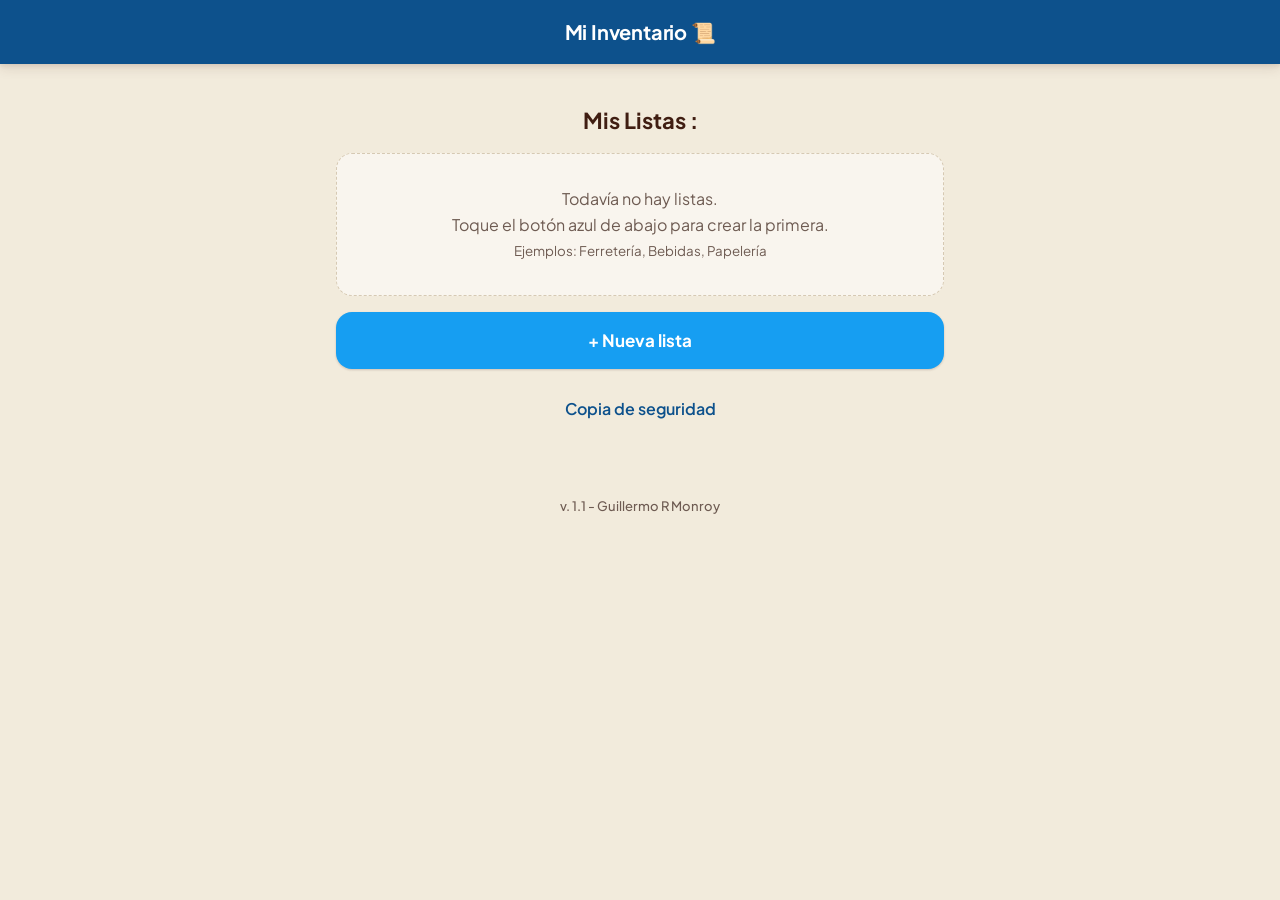
==== index.html @ 7ce0f8b5 "Add files via upload" ====
<!doctype html>
<html lang="es">
<head>
<meta charset="utf-8">
<meta name="viewport" content="width=device-width, initial-scale=1">
<meta name="theme-color" content="#0D518C">
<link rel="preconnect" href="https://fonts.googleapis.com">
<link rel="preconnect" href="https://fonts.gstatic.com" crossorigin>
<link href="https://fonts.googleapis.com/css2?family=Plus+Jakarta+Sans:wght@400;500;600;700&family=Roboto:wght@400;500;700&display=swap" rel="stylesheet">

<link rel="icon" href="favicon.png">
<link rel="stylesheet" href="style.css">
<title>Mi Inventario</title>

</head>
<body>
<header>
  <button id="back" class="hbtn" data-a="back" hidden aria-label="Volver">←</button>
  <h1 id="title">Mi Inventario 📋</h1>
</header>
<main id="app"></main>
<div id="modal" hidden></div>
<div id="listen" hidden>
  <div class="bigmic">🎤</div>
  <p>Escuchando…<br>Hable ahora</p>
  <button class="big gray" style="max-width:360px" id="listen-cancel">Cancelar</button>
</div>
<div id="toast" hidden></div>
<footer>v. 1.1 - Guillermo R Monroy</footer>

<script  src="script.js"></script>
</body>
</html>
---- style.css ----
:root {
  /* Material Design 3 Palette (extracted from image) */
  --md-primary: #0D518C;          /* Deep Blue */
  --md-primary-container: #E1EFFB;
  --md-on-primary: #FFFFFF;

  --md-secondary: #169EF2;        /* Vibrant Cyan Blue */
  --md-secondary-container: #D9F0FE;
  --md-on-secondary: #FFFFFF;

  --md-tertiary: #FEB85E;         /* Warm Amber */
  --md-tertiary-container: #FFF2DF;
  --md-on-tertiary: #401E12;

  --md-bg: #F2EBDC;               /* Off-white / Warm Light Cream */
  --md-on-bg: #401E12;            /* Deep Dark Brown / Ink */

  --md-surface: #FFFFFF;
  --md-surface-variant: #E8DFCE;
  --md-on-surface: #401E12;
  --md-on-surface-variant: #6E5B52;

  --md-outline: #D6C9B3;
  --md-error: #BA1A1A;
  --md-on-error: #FFFFFF;

  /* Legacy variable mapping for compatibility */
  --bg: var(--md-bg);
  --ink: var(--md-on-bg);
  --green: var(--md-primary);
  --green-d: #083863;
  --red: var(--md-error);
  --blue: var(--md-secondary);
  --amber: var(--md-tertiary);
  --gray: var(--md-on-surface-variant);
  --line: var(--md-outline);
  --card: var(--md-surface);

  --radius-s: 8px;
  --radius-m: 16px;
  --radius-l: 24px;
  --radius-xl: 28px;
  --radius-full: 9999px;

  --shadow-1: 0 1px 3px rgba(64, 30, 18, 0.08), 0 1px 2px rgba(64, 30, 18, 0.12);
  --shadow-2: 0 4px 12px rgba(64, 30, 18, 0.12), 0 2px 4px rgba(64, 30, 18, 0.08);
  --shadow-3: 0 8px 24px rgba(13, 81, 140, 0.2);
}

* {
  box-sizing: border-box;
}

html {
  -webkit-text-size-adjust: 100%;
}

body {
  margin: 0;
  font-family: 'Plus Jakarta Sans', 'Roboto', system-ui, -apple-system, sans-serif;
  font-size: 16px;
  line-height: 1.5;
  background-color: var(--md-bg);
  color: var(--md-on-bg);
  -webkit-font-smoothing: antialiased;
}

/* ---------- Top App Bar ---------- */
header {
  position: sticky;
  top: 0;
  z-index: 10;
  background-color: var(--md-primary);
  color: var(--md-on-primary);
  padding: 8px 16px;
  display: flex;
  align-items: center;
  gap: 12px;
  min-height: 64px;
  box-shadow: var(--shadow-2);
}

header h1 {
  font-size: 20px;
  font-weight: 700;
  margin: 0;
  flex: 1;
  overflow: hidden;
  text-overflow: ellipsis;
  white-space: nowrap;
  text-align: center;
  letter-spacing: -0.2px;
}

.hbtn {
  background: rgba(255, 255, 255, 0.18);
  color: #ffffff;
  font-weight: 700;
  border-radius: var(--radius-full);
  padding: 0;
  width: 44px;
  height: 44px;
  min-height: 44px;
  font-size: 22px;
  
  align-items: center;
  justify-content: center;
  border: none;
  transition: background-color 0.2s ease, transform 0.1s ease;
}

.hbtn:active {
  background: rgba(255, 255, 255, 0.32);
  transform: scale(0.95);
}

/* ---------- Layout Main Container ---------- */
main {
  padding: 20px 16px 32px;
  max-width: 640px;
  margin: 0 auto;
}

h2 {
  font-size: 22px;
  font-weight: 700;
  color: var(--md-on-bg);
  margin: 20px 0 14px;
  text-align: center;
}

/* ---------- Material Buttons ---------- */
button {
  font: inherit;
  font-weight: 600;
  border: 0;
  border-radius: var(--radius-xl);
  padding: 12px 24px;
  min-height: 48px;
  cursor: pointer;
  color: #ffffff;
  
  align-items: center;
  justify-content: center;
  gap: 8px;
  -webkit-tap-highlight-color: transparent;
  transition: background-color 0.2s ease, box-shadow 0.2s ease, transform 0.1s ease;
  box-shadow: var(--shadow-1);
}

button:active {
  transform: scale(0.98);
  filter: brightness(0.92);
}

.big {
  display: flex;
  width: 100%;
  max-width: 100%;
  margin: 14px 0;
  font-size: 17px;
  font-weight: 700;
  padding: 16px 24px;
  border-radius: var(--radius-m);
}

.green, .primary {
  background-color: var(--md-primary);
  color: var(--md-on-primary);
}

.blue, .secondary {
  background-color: var(--md-secondary);
  color: var(--md-on-secondary);
}

.amber, .tertiary {
  background-color: var(--md-tertiary);
  color: var(--md-on-tertiary);
}

.red {
  background-color: var(--md-error);
  color: var(--md-on-error);
}

.gray {
  background-color: var(--md-surface-variant);
  color: var(--md-on-surface);
  box-shadow: none;
}

.mic {
  font-size: 17px;
  padding: 14px 20px;
  border-radius: var(--radius-l);
  box-shadow: var(--shadow-2);
}

.link {
  display: flex;
  width: 100%;
  background: none;
  color: var(--md-primary);
  font-weight: 600;
  font-size: 16px;
  text-decoration: none;
  margin-top: 16px;
  min-height: 48px;
  box-shadow: none;
  border-radius: var(--radius-m);
}

.link:hover, .link:active {
  background: rgba(13, 81, 140, 0.08);
}

/* ---------- Text Inputs & Search ---------- */
input {
  font: inherit;
  font-size: 16px;
  width: 100%;
  padding: 12px 18px;
  border: 2px solid var(--md-outline);
  border-radius: var(--radius-xl);
  background-color: var(--md-surface);
  color: var(--md-on-surface);
  min-height: 52px;
  transition: border-color 0.2s ease, box-shadow 0.2s ease;
}

input:focus {
  outline: none;
  border-color: var(--md-primary);
  box-shadow: 0 0 0 3px rgba(13, 81, 140, 0.15);
}

label {
  display: block;
  font-weight: 700;
  font-size: 15px;
  color: var(--md-on-surface);
  margin: 16px 0 8px;
}

.inrow {
  display: flex;
  gap: 10px;
  margin: 12px 0;
  align-items: center;
}

.inrow button {
  flex: none;
  background-color: var(--md-secondary);
  font-weight: 700;
  border-radius: var(--radius-xl);
  padding: 0 20px;
  min-height: 52px;
}

/* ---------- Cards (List & Product Items) ---------- */
.card {
  display: flex;
  width: 100%;
  justify-content: space-between;
  align-items: center;
  gap: 12px;
  text-align: left;
  background-color: var(--md-surface);
  color: var(--md-on-surface);
  border: 1px solid var(--md-outline);
  border-radius: var(--radius-m);
  padding: 16px 20px;
  margin: 10px 0;
  min-height: 64px;
  box-shadow: var(--shadow-1);
  transition: transform 0.15s ease, box-shadow 0.15s ease;
}

.card:active {
  transform: translateY(1px);
  box-shadow: var(--shadow-1);
}

.cn {
  font-size: 18px;
  font-weight: 700;
  color: var(--md-on-surface);
}

.cs {
  background-color: var(--md-tertiary-container);
  color: var(--md-on-tertiary);
  font-size: 13px;
  font-weight: 700;
  padding: 6px 12px;
  border-radius: var(--radius-full);
  white-space: nowrap;
}

.empty {
  text-align: center;
  color: var(--md-on-surface-variant);
  padding: 32px 16px;
  font-size: 16px;
  line-height: 1.6;
  background-color: rgba(255, 255, 255, 0.5);
  border-radius: var(--radius-m);
  border: 1px dashed var(--md-outline);
}

.row {
  background-color: var(--md-surface);
  border: 1px solid var(--md-outline);
  border-radius: var(--radius-m);
  padding: 16px;
  margin: 12px 0;
  box-shadow: var(--shadow-1);
}

.rowtop {
  display: flex;
  justify-content: space-between;
  align-items: center;
  gap: 8px;
}

.iname {
  font-size: 19px;
  font-weight: 700;
  color: var(--md-on-surface);
  word-break: break-word;
}

.iname small {
  display: block;
  font-size: 14px;
  font-weight: 500;
  color: var(--md-on-surface-variant);
  margin-top: 2px;
}

.ico {
  background-color: var(--md-surface-variant);
  color: var(--md-on-surface);
  min-height: 40px;
  min-width: 44px;
  padding: 8px 12px;
  border-radius: var(--radius-m);
  font-size: 16px;
  box-shadow: none;
}

/* ---------- Quantity Stepper ---------- */
.qty {
  display: flex;
  align-items: center;
  justify-content: center;
  gap: 16px;
  margin-top: 14px;
}

.qb {
  width: 48px;
  height: 48px;
  min-height: 48px;
  border-radius: var(--radius-full);
  font-size: 24px;
  font-weight: 700;
  padding: 0;
  display: flex;
  align-items: center;
  justify-content: center;
  box-shadow: var(--shadow-1);
}

.minus {
  background-color: var(--md-tertiary);
  color: var(--md-on-tertiary);
}

.plus {
  background-color: var(--md-primary);
  color: var(--md-on-primary);
}

.n {
  min-width: 60px;
  text-align: center;
  font-size: 26px;
  font-weight: 800;
  color: var(--md-on-surface);
}

.n.zero {
  color: var(--md-error);
}

.qty input {
  width: 100px;
  text-align: center;
  font-size: 24px;
  font-weight: 800;
  padding: 6px;
  border-radius: var(--radius-m);
}

/* ---------- Floating Action Button (FAB) ---------- */
.fab {
  display: flex;
  align-items: center;
  justify-content: center;
  width: 100%;
  max-width: 640px;
  margin: 20px auto 0;
  background-color: var(--md-secondary);
  color: var(--md-on-secondary);
  font-size: 17px;
  font-weight: 700;
  min-height: 56px;
  border-radius: var(--radius-xl);
  box-shadow: var(--shadow-3);
  letter-spacing: 0.2px;
}

.fab:active {
  transform: scale(0.98);
}

/* ---------- Modals & Bottom Sheet ---------- */
#modal {
  position: fixed;
  inset: 0;
  background: rgba(64, 30, 18, 0.45);
  backdrop-filter: blur(4px);
  -webkit-backdrop-filter: blur(4px);
  z-index: 20;
  display: flex;
  align-items: flex-end;
  justify-content: center;
}

#modal[hidden],
#listen[hidden],
#toast[hidden] {
  display: none;
}

.sheet {
  background-color: var(--md-bg);
  width: 100%;
  max-width: 640px;
  max-height: 90vh;
  overflow: auto;
  border-radius: 28px 28px 0 0;
  padding: 16px 20px 32px;
  box-shadow: 0 -4px 24px rgba(64, 30, 18, 0.2);
  animation: slideUp 0.25s cubic-bezier(0, 0, 0.2, 1);
}

.sheet::before {
  content: "";
  display: block;
  width: 36px;
  height: 4px;
  background-color: var(--md-outline);
  border-radius: 2px;
  margin: 0 auto 16px;
}

.sheet h2 {
  margin-top: 4px;
  margin-bottom: 16px;
  text-align: center;
  font-size: 20px;
}

@keyframes slideUp {
  from { transform: translateY(100%); }
  to { transform: translateY(0); }
}

/* ---------- Voice Modal ---------- */
#listen {
  position: fixed;
  inset: 0;
  background: linear-gradient(145deg, #0D518C 0%, #169EF2 100%);
  color: #ffffff;
  z-index: 30;
  display: flex;
  flex-direction: column;
  align-items: center;
  justify-content: center;
  gap: 24px;
  text-align: center;
  padding: 32px 24px;
}

#listen .bigmic {
  font-size: 80px;
  animation: pulse 1.2s infinite;
  background: rgba(255, 255, 255, 0.2);
  width: 140px;
  height: 140px;
  border-radius: 50%;
  display: flex;
  align-items: center;
  justify-content: center;
  box-shadow: 0 0 30px rgba(255, 255, 255, 0.3);
}

#listen p {
  font-size: 26px;
  font-weight: 700;
  margin: 0;
  letter-spacing: -0.3px;
}

@keyframes pulse {
  0%, 100% { transform: scale(1); }
  50% { transform: scale(1.12); }
}

/* ---------- Snackbar / Toast ---------- */
#toast {
  position: fixed;
  left: 20px;
  right: 20px;
  bottom: 32px;
  max-width: 600px;
  margin: 0 auto;
  background-color: var(--md-on-bg);
  color: var(--md-bg);
  padding: 14px 20px;
  border-radius: var(--radius-m);
  z-index: 40;
  text-align: center;
  font-size: 15px;
  font-weight: 600;
  box-shadow: var(--shadow-2);
}

/* ---------- Footer ---------- */
footer {
  font-size: 13px;
  font-weight: 500;
  color: var(--md-on-surface-variant);
  text-align: center;
  margin: 32px 0 16px;
}
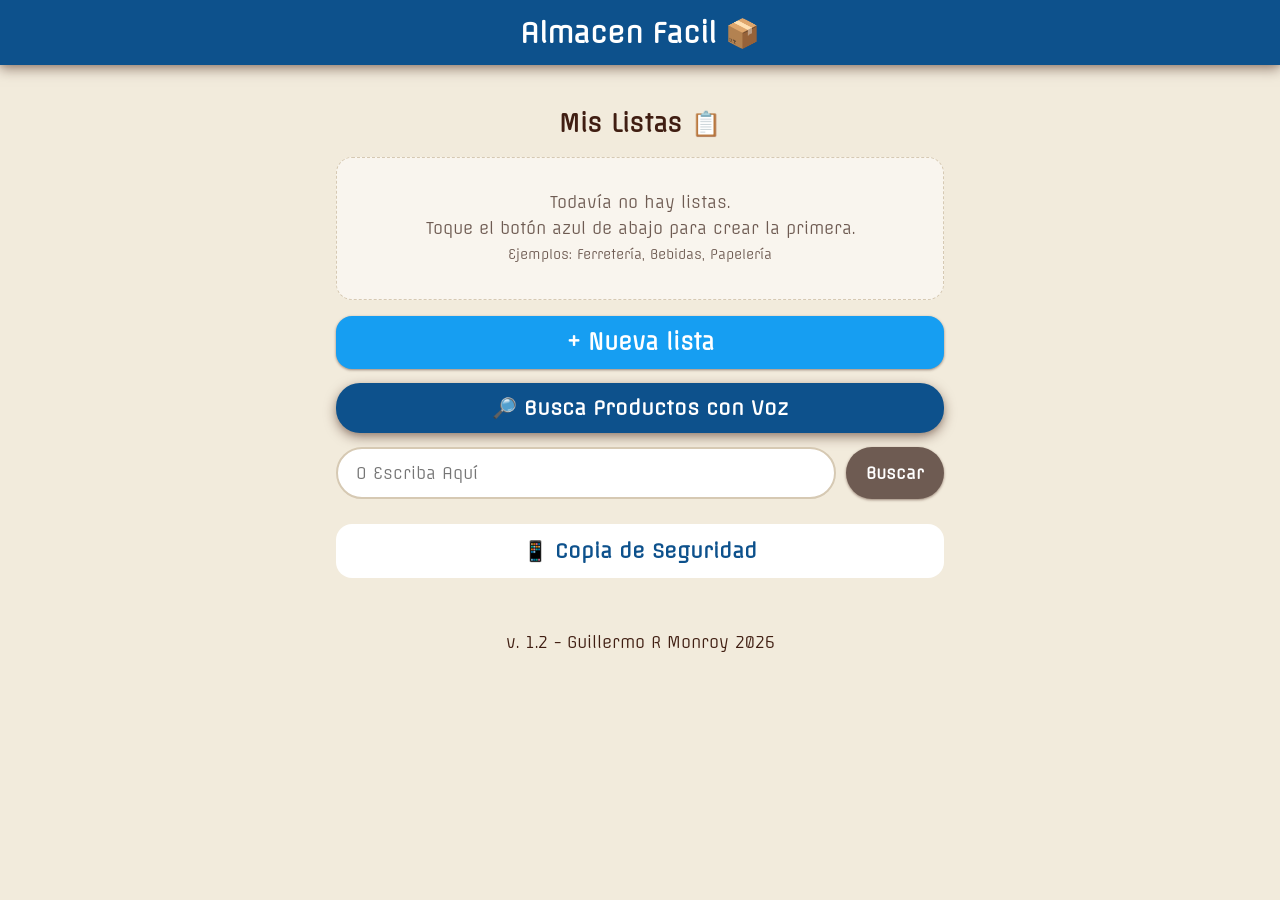
==== commit be490638: "Add files via upload" ====
--- a/index.html
+++ b/index.html
@@ -6,7 +6,7 @@
 <meta name="theme-color" content="#0D518C">
 <link rel="preconnect" href="https://fonts.googleapis.com">
 <link rel="preconnect" href="https://fonts.gstatic.com" crossorigin>
-<link href="https://fonts.googleapis.com/css2?family=Plus+Jakarta+Sans:wght@400;500;600;700&family=Roboto:wght@400;500;700&display=swap" rel="stylesheet">
+<link href="https://fonts.googleapis.com/css2?family=Offside&display=swap" rel="stylesheet">
 
 <link rel="icon" href="favicon.png">
 <link rel="stylesheet" href="style.css">
@@ -15,8 +15,8 @@
 </head>
 <body>
 <header>
-  <button id="back" class="hbtn" data-a="back" hidden aria-label="Volver">←</button>
-  <h1 id="title">Mi Inventario 📋</h1>
+  <button id="back" class="hbtn" data-a="back" hidden aria-label="Volver">◀</button>
+  <h1 id="title" >Mi Inventario 📋</h1>
 </header>
 <main id="app"></main>
 <div id="modal" hidden></div>
@@ -26,7 +26,7 @@
   <button class="big gray" style="max-width:360px" id="listen-cancel">Cancelar</button>
 </div>
 <div id="toast" hidden></div>
-<footer>v. 1.1 - Guillermo R Monroy</footer>
+<footer>v. 1.2 - Guillermo R Monroy 2026</footer>
 
 <script  src="script.js"></script>
 </body>
--- a/style.css
+++ b/style.css
@@ -21,14 +21,14 @@
   --md-on-surface-variant: #6E5B52;
 
   --md-outline: #D6C9B3;
-  --md-error: #BA1A1A;
+  --md-error: #ba4d1a;
   --md-on-error: #FFFFFF;
 
   /* Legacy variable mapping for compatibility */
   --bg: var(--md-bg);
   --ink: var(--md-on-bg);
-  --green: var(--md-primary);
-  --green-d: #083863;
+  --green: #43660b;
+  --green-d: rgb(138, 199, 102);
   --red: var(--md-error);
   --blue: var(--md-secondary);
   --amber: var(--md-tertiary);
@@ -42,9 +42,17 @@
   --radius-xl: 28px;
   --radius-full: 9999px;
 
-  --shadow-1: 0 1px 3px rgba(64, 30, 18, 0.08), 0 1px 2px rgba(64, 30, 18, 0.12);
-  --shadow-2: 0 4px 12px rgba(64, 30, 18, 0.12), 0 2px 4px rgba(64, 30, 18, 0.08);
-  --shadow-3: 0 8px 24px rgba(13, 81, 140, 0.2);
+  --shadow-1: 0 1px 3px rgba(64, 30, 18, 0.4), 0 1px 2px rgba(64, 30, 18, 0.12);
+  --shadow-2: 0 4px 12px rgba(64, 30, 18, 0.5), 0 2px 4px rgba(64, 30, 18, 0.08);
+  --shadow-3: 0 8px 24px rgba(13, 81, 140, 0.7);
+
+  /* Color del encabezado: pantalla principal */
+  --header-bg: var(--md-primary);
+}
+
+/* Pantalla de productos de una lista (script.js agrega la clase "list-view" al body) */
+body.list-view {
+  --header-bg: var(--green);           /* Verde oscuro */
 }
 
 * {
@@ -57,7 +65,9 @@
 
 body {
   margin: 0;
-  font-family: 'Plus Jakarta Sans', 'Roboto', system-ui, -apple-system, sans-serif;
+  font-family: "Offside", sans-serif;
+  font-weight: 400;
+  font-style: normal;
   font-size: 16px;
   line-height: 1.5;
   background-color: var(--md-bg);
@@ -70,18 +80,19 @@
   position: sticky;
   top: 0;
   z-index: 10;
-  background-color: var(--md-primary);
+  background-color: var(--header-bg);
+  transition: background-color 0.25s ease;
   color: var(--md-on-primary);
-  padding: 8px 16px;
-  display: flex;
-  align-items: center;
-  gap: 12px;
-  min-height: 64px;
+  padding: 1px 0px;
+  display: flex;
+  align-items: center;
+  gap: 2px;
+  min-height: 65px;
   box-shadow: var(--shadow-2);
 }
 
 header h1 {
-  font-size: 20px;
+  font-size: 28px;
   font-weight: 700;
   margin: 0;
   flex: 1;
@@ -96,13 +107,12 @@
   background: rgba(255, 255, 255, 0.18);
   color: #ffffff;
   font-weight: 700;
-  border-radius: var(--radius-full);
+  border-radius: 0px !important;
   padding: 0;
-  width: 44px;
-  height: 44px;
-  min-height: 44px;
-  font-size: 22px;
-  
+  width: 55px;
+  height: 60px;
+  font-size: 25px;
+  box-shadow: var(--shadow-1);
   align-items: center;
   justify-content: center;
   border: none;
@@ -122,9 +132,9 @@
 }
 
 h2 {
-  font-size: 22px;
-  font-weight: 700;
-  color: var(--md-on-bg);
+  
+  font-weight: 700;
+  color: var(--md-on-tertiary);
   margin: 20px 0 14px;
   text-align: center;
 }
@@ -158,14 +168,14 @@
   width: 100%;
   max-width: 100%;
   margin: 14px 0;
-  font-size: 17px;
-  font-weight: 700;
-  padding: 16px 24px;
+  font-size: 22px;
+  font-weight: 700;
+  padding: 10px 24px;
   border-radius: var(--radius-m);
 }
 
 .green, .primary {
-  background-color: var(--md-primary);
+  background-color:var(--green);
   color: var(--md-on-primary);
 }
 
@@ -174,6 +184,11 @@
   color: var(--md-on-secondary);
 }
 
+.blue2, .secondary2 {
+  background-color: var(--md-primary);
+  color: var(--md-on-secondary);
+}
+
 .amber, .tertiary {
   background-color: var(--md-tertiary);
   color: var(--md-on-tertiary);
@@ -191,8 +206,8 @@
 }
 
 .mic {
-  font-size: 17px;
-  padding: 14px 20px;
+  font-size: 20px;
+  padding: 10px 20px;
   border-radius: var(--radius-l);
   box-shadow: var(--shadow-2);
 }
@@ -200,12 +215,25 @@
 .link {
   display: flex;
   width: 100%;
-  background: none;
+  background: white;
   color: var(--md-primary);
   font-weight: 600;
-  font-size: 16px;
+  font-size: 20px;
   text-decoration: none;
-  margin-top: 16px;
+  margin-top: 25px;
+  min-height: 48px;
+  box-shadow: none;
+  border-radius: var(--radius-m);
+}
+.link2 {
+  display: flex;
+  width: 100%;
+  background: white;
+  color: var(--md-on-tertiary);
+  font-weight: 600;
+  font-size: 20px;
+  text-decoration: none;
+  margin-bottom: 16px;
   min-height: 48px;
   box-shadow: none;
   border-radius: var(--radius-m);
@@ -252,7 +280,7 @@
 
 .inrow button {
   flex: none;
-  background-color: var(--md-secondary);
+  background-color: var(--md-on-surface-variant);
   font-weight: 700;
   border-radius: var(--radius-xl);
   padding: 0 20px;
@@ -271,7 +299,7 @@
   color: var(--md-on-surface);
   border: 1px solid var(--md-outline);
   border-radius: var(--radius-m);
-  padding: 16px 20px;
+  padding: 10px 15px;
   margin: 10px 0;
   min-height: 64px;
   box-shadow: var(--shadow-1);
@@ -292,9 +320,9 @@
 .cs {
   background-color: var(--md-tertiary-container);
   color: var(--md-on-tertiary);
-  font-size: 13px;
-  font-weight: 700;
-  padding: 6px 12px;
+  font-size: 15px;
+  
+  padding: 3px 12px;
   border-radius: var(--radius-full);
   white-space: nowrap;
 }
@@ -314,8 +342,8 @@
   background-color: var(--md-surface);
   border: 1px solid var(--md-outline);
   border-radius: var(--radius-m);
-  padding: 16px;
-  margin: 12px 0;
+  padding: 10px 15px;
+  margin: 10px 0;
   box-shadow: var(--shadow-1);
 }
 
@@ -381,7 +409,7 @@
 }
 
 .plus {
-  background-color: var(--md-primary);
+  background-color: var(--green);
   color: var(--md-on-primary);
 }
 
@@ -414,13 +442,13 @@
   width: 100%;
   max-width: 640px;
   margin: 20px auto 0;
-  background-color: var(--md-secondary);
-  color: var(--md-on-secondary);
-  font-size: 17px;
-  font-weight: 700;
-  min-height: 56px;
+  background-color: var(--green-d);
+  color: white;
+  font-size: 20px;
+  font-weight: 700;
+  min-height: 50px;
   border-radius: var(--radius-xl);
-  box-shadow: var(--shadow-3);
+  box-shadow: var(--shadow-2);
   letter-spacing: 0.2px;
 }
 
@@ -433,8 +461,8 @@
   position: fixed;
   inset: 0;
   background: rgba(64, 30, 18, 0.45);
-  backdrop-filter: blur(4px);
-  -webkit-backdrop-filter: blur(4px);
+  backdrop-filter: blur(2px);
+  -webkit-backdrop-filter: blur(2px);
   z-index: 20;
   display: flex;
   align-items: flex-end;
@@ -543,9 +571,8 @@
 
 /* ---------- Footer ---------- */
 footer {
-  font-size: 13px;
   font-weight: 500;
-  color: var(--md-on-surface-variant);
-  text-align: center;
-  margin: 32px 0 16px;
-}
+  color: var(--md-on-surface);
+  text-align: center;
+  margin: 20px 0 ;
+}
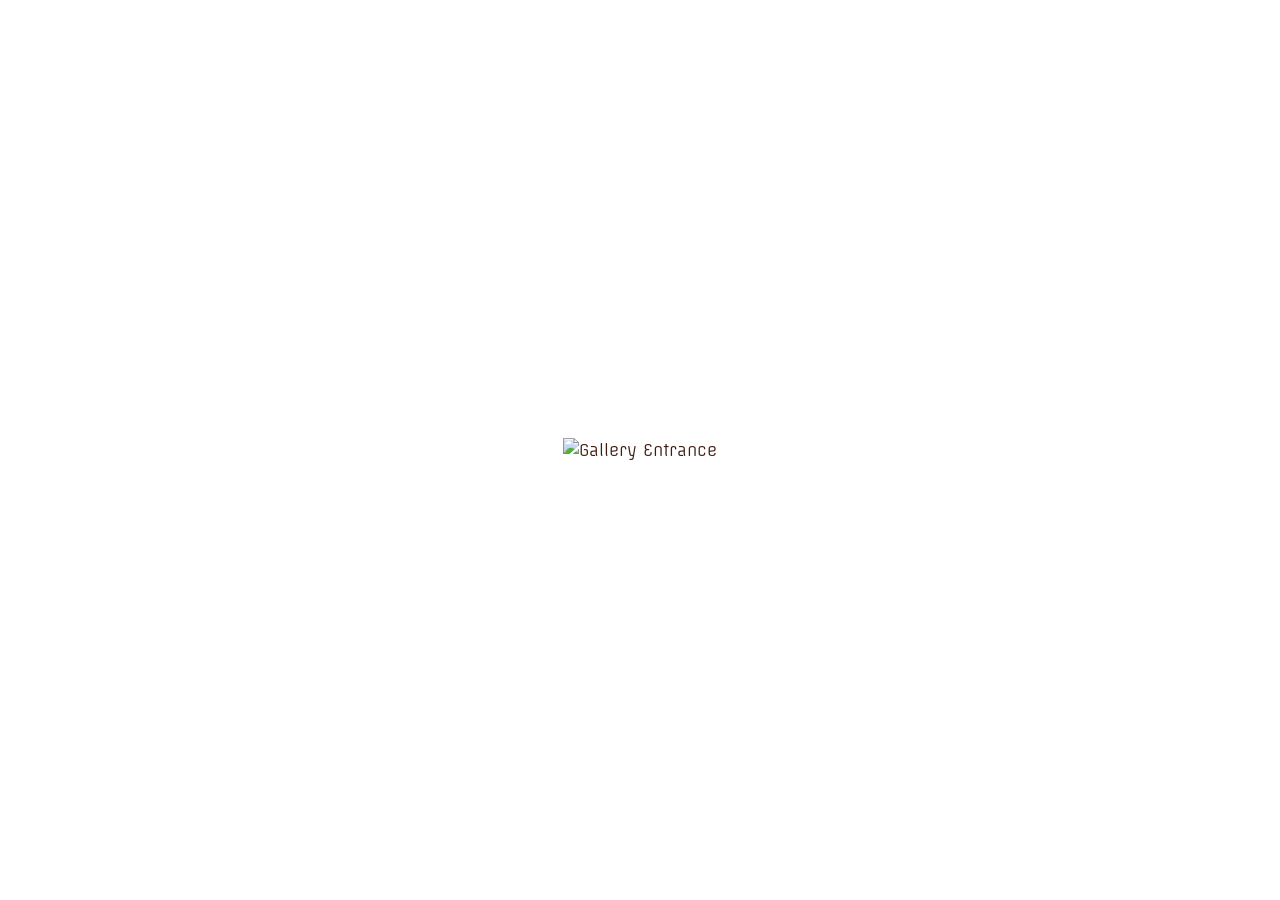
==== commit 87ce9cd8: "Add files via upload" ====
--- a/index.html
+++ b/index.html
@@ -4,9 +4,6 @@
 <meta charset="utf-8">
 <meta name="viewport" content="width=device-width, initial-scale=1">
 <meta name="theme-color" content="#0D518C">
-<link rel="preconnect" href="https://fonts.googleapis.com">
-<link rel="preconnect" href="https://fonts.gstatic.com" crossorigin>
-<link href="https://fonts.googleapis.com/css2?family=Offside&display=swap" rel="stylesheet">
 
 <link rel="icon" href="favicon.png">
 <link rel="stylesheet" href="style.css">
@@ -14,6 +11,16 @@
 
 </head>
 <body>
+
+<div id="welcomeScreen" class="welcome-screen">
+
+  <div class="welcome-content" >
+
+    <img src="splash.jpg" id="enterBtn"  alt="Gallery Entrance">
+
+  </div>
+</div>
+
 <header>
   <button id="back" class="hbtn" data-a="back" hidden aria-label="Volver">◀</button>
   <h1 id="title" >Mi Inventario 📋</h1>
--- a/style.css
+++ b/style.css
@@ -1,3 +1,8 @@
+@font-face {
+font-family: "Offside Regular";
+src: url("Offside-Regular.ttf") format("truetype");
+}
+
 :root {
   /* Material Design 3 Palette (extracted from image) */
   --md-primary: #0D518C;          /* Deep Blue */
@@ -65,7 +70,7 @@
 
 body {
   margin: 0;
-  font-family: "Offside", sans-serif;
+  font-family: "Offside Regular", sans-serif;
   font-weight: 400;
   font-style: normal;
   font-size: 16px;
@@ -385,8 +390,8 @@
   display: flex;
   align-items: center;
   justify-content: center;
-  gap: 16px;
-  margin-top: 14px;
+  gap: 10px;
+  margin-top: 5px;
 }
 
 .qb {
@@ -576,3 +581,31 @@
   text-align: center;
   margin: 20px 0 ;
 }
+
+.welcome-screen {
+    width: 100%;
+    height: 100%;
+  position: fixed;
+  align-items: center;
+  z-index: 9999;
+    background-color: white;
+    display: flex;
+    justify-content: center;
+}
+
+.welcome-content{
+    object-fit: cover;
+
+}
+
+.welcome-content img {
+  width: 100%;
+    height: 100%;
+  align-items: center;
+    max-width: 1024px;
+}
+
+.welcome-screen.fade-out {
+  opacity: 0;
+  transition: opacity 0.9s ease;
+}
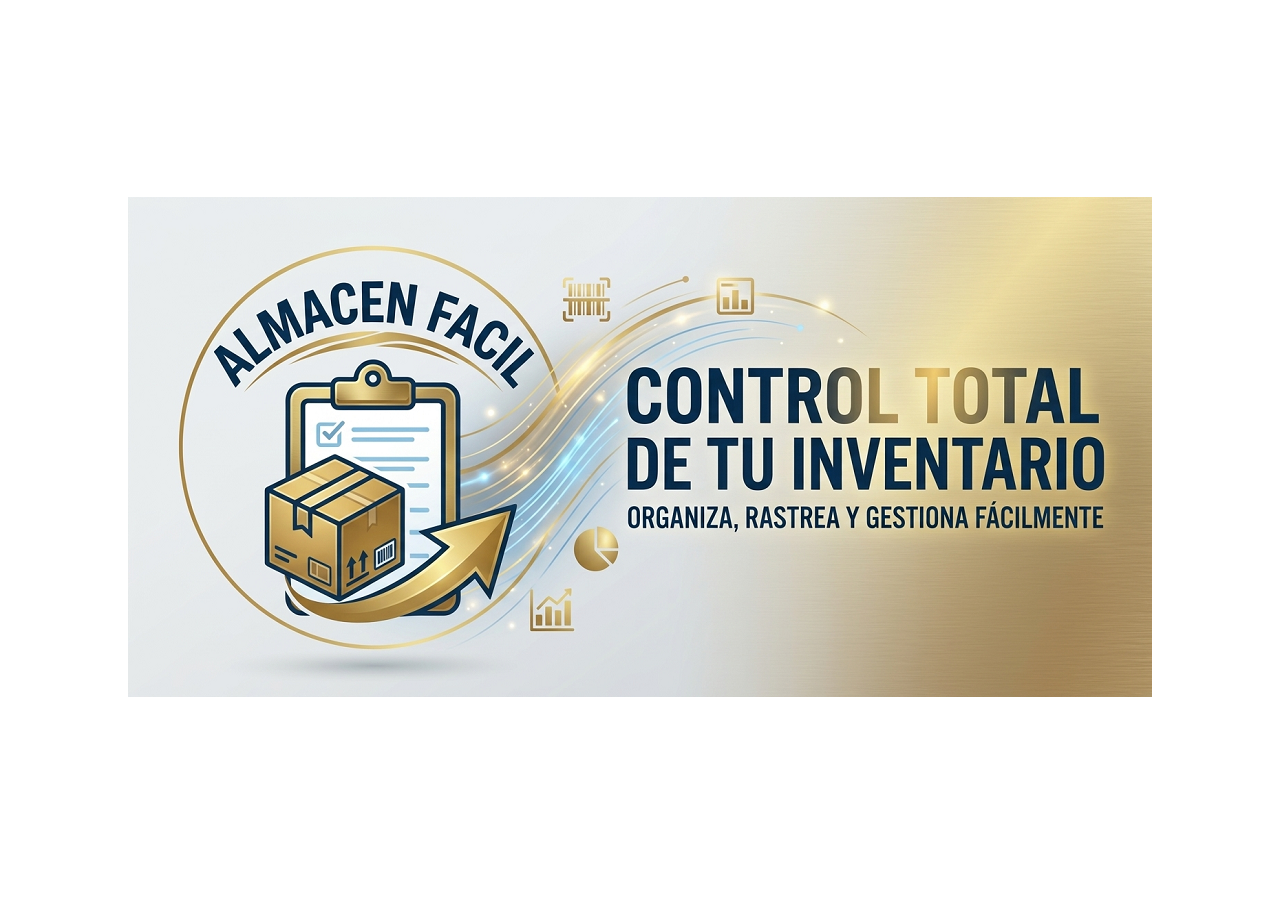
==== commit 5cea41bf: "Add files via upload" ====
--- a/index.html
+++ b/index.html
@@ -4,10 +4,16 @@
 <meta charset="utf-8">
 <meta name="viewport" content="width=device-width, initial-scale=1">
 <meta name="theme-color" content="#0D518C">
+<meta name="description" content="Organiza y gestiona fácilmente tus listas de inventario.">
+<meta name="apple-mobile-web-app-capable" content="yes">
+<meta name="apple-mobile-web-app-status-bar-style" content="default">
 
-<link rel="icon" href="favicon.png">
+<link rel="manifest" href="manifest.json">
+<link rel="icon" href="logo.png" type="image/png">
+<link rel="apple-touch-icon" href="logo.png">
 <link rel="stylesheet" href="style.css">
-<title>Mi Inventario</title>
+<link rel="stylesheet" href="gemini.css">
+<title>Almacén Fácil</title>
 
 </head>
 <body>
@@ -16,25 +22,45 @@
 
   <div class="welcome-content" >
 
-    <img src="splash.jpg" id="enterBtn"  alt="Gallery Entrance">
+    <img src="splash.png" id="enterBtn"  alt="Gallery Entrance">
 
   </div>
 </div>
 
 <header>
-  <button id="back" class="hbtn" data-a="back" hidden aria-label="Volver">◀</button>
-  <h1 id="title" >Mi Inventario 📋</h1>
+  <button id="back" class="hbtn" data-a="back" hidden aria-label="Volver" data-i18n-aria-label="back">◀</button>
+  <h1 id="title" data-i18n="appTitle">Almacén Fácil 📦</h1>
+  <span id="headerSpacer" class="header-spacer" hidden aria-hidden="true"></span>
 </header>
+
 <main id="app"></main>
+
 <div id="modal" hidden></div>
+
 <div id="listen" hidden>
-  <div class="bigmic">🎤</div>
-  <p>Escuchando…<br>Hable ahora</p>
-  <button class="big gray" style="max-width:360px" id="listen-cancel">Cancelar</button>
+  <div class="mic-stage">
+    <span class="mic-ring" aria-hidden="true"></span>
+    <span class="mic-ring" aria-hidden="true"></span>
+    <div class="bigmic">🎤</div>
+  </div>
+  <p data-i18n-html="listening">Escuchando…<br>Hable ahora</p>
+  <button class="big gray" style="max-width:360px" id="listen-cancel" data-i18n="cancel">Cancelar</button>
 </div>
+
 <div id="toast" hidden></div>
-<footer>v. 1.2 - Guillermo R Monroy 2026</footer>
 
-<script  src="script.js"></script>
+<footer>v. 1.3 - Guillermo R Monroy 2026</footer>
+
+<script src="i18n.js"></script>
+<script src="script.js"></script>
+<script  src="stock.js"></script>
+<script>
+  if ('serviceWorker' in navigator) {
+    window.addEventListener('load', () => {
+      navigator.serviceWorker.register('./sw.js')
+        .catch(error => console.error('Service worker registration failed:', error));
+    });
+  }
+</script>
 </body>
-</html>
+</html>
--- a/style.css
+++ b/style.css
@@ -76,6 +76,7 @@
   font-size: 16px;
   line-height: 1.5;
   background-color: var(--md-bg);
+  background-image: url('cubes.png');
   color: var(--md-on-bg);
   -webkit-font-smoothing: antialiased;
 }
@@ -92,12 +93,12 @@
   display: flex;
   align-items: center;
   gap: 2px;
-  min-height: 65px;
+  min-height: 50px;
   box-shadow: var(--shadow-2);
 }
 
 header h1 {
-  font-size: 28px;
+  font-size: 25px;
   font-weight: 700;
   margin: 0;
   flex: 1;
@@ -137,7 +138,7 @@
 }
 
 h2 {
-  
+  font-size: 20px;
   font-weight: 700;
   color: var(--md-on-tertiary);
   margin: 20px 0 14px;
@@ -150,7 +151,7 @@
   font-weight: 600;
   border: 0;
   border-radius: var(--radius-xl);
-  padding: 12px 24px;
+  padding: 10px 24px;
   min-height: 48px;
   cursor: pointer;
   color: #ffffff;
@@ -173,7 +174,7 @@
   width: 100%;
   max-width: 100%;
   margin: 14px 0;
-  font-size: 22px;
+  font-size: 18px;
   font-weight: 700;
   padding: 10px 24px;
   border-radius: var(--radius-m);
@@ -192,6 +193,7 @@
 .blue2, .secondary2 {
   background-color: var(--md-primary);
   color: var(--md-on-secondary);
+  margin-top: 40px;
 }
 
 .amber, .tertiary {
@@ -211,7 +213,7 @@
 }
 
 .mic {
-  font-size: 20px;
+  font-size: 18px;
   padding: 10px 20px;
   border-radius: var(--radius-l);
   box-shadow: var(--shadow-2);
@@ -219,13 +221,13 @@
 
 .link {
   display: flex;
-  width: 100%;
+  width: 98%;
   background: white;
   color: var(--md-primary);
   font-weight: 600;
-  font-size: 20px;
+  font-size: 18px;
   text-decoration: none;
-  margin-top: 25px;
+  margin-top: 50px;
   min-height: 48px;
   box-shadow: none;
   border-radius: var(--radius-m);
@@ -251,14 +253,14 @@
 /* ---------- Text Inputs & Search ---------- */
 input {
   font: inherit;
-  font-size: 16px;
+  font-size: 14px;
   width: 100%;
   padding: 12px 18px;
   border: 2px solid var(--md-outline);
   border-radius: var(--radius-xl);
   background-color: var(--md-surface);
   color: var(--md-on-surface);
-  min-height: 52px;
+  min-height: 50px;
   transition: border-color 0.2s ease, box-shadow 0.2s ease;
 }
 
@@ -289,7 +291,7 @@
   font-weight: 700;
   border-radius: var(--radius-xl);
   padding: 0 20px;
-  min-height: 52px;
+  min-height: 50px;
 }
 
 /* ---------- Cards (List & Product Items) ---------- */
@@ -306,7 +308,7 @@
   border-radius: var(--radius-m);
   padding: 10px 15px;
   margin: 10px 0;
-  min-height: 64px;
+  min-height: 50px;
   box-shadow: var(--shadow-1);
   transition: transform 0.15s ease, box-shadow 0.15s ease;
 }
@@ -377,9 +379,9 @@
 .ico {
   background-color: var(--md-surface-variant);
   color: var(--md-on-surface);
-  min-height: 40px;
-  min-width: 44px;
-  padding: 8px 12px;
+  min-height: 35px;
+  min-width: 50px;
+  padding: 5px 12px;
   border-radius: var(--radius-m);
   font-size: 16px;
   box-shadow: none;
@@ -390,14 +392,14 @@
   display: flex;
   align-items: center;
   justify-content: center;
-  gap: 10px;
-  margin-top: 5px;
+  gap: 16px;
+  margin-top: 10px;
 }
 
 .qb {
-  width: 48px;
-  height: 48px;
-  min-height: 48px;
+  width: 60px;
+  height: 40px;
+  min-height: 40px;
   border-radius: var(--radius-full);
   font-size: 24px;
   font-weight: 700;
--- a/gemini.css
+++ b/gemini.css
@@ -0,0 +1,163 @@
+/* Softer Material elevation */
+:root {
+  --shadow-1: 0 1px 2px rgba(64, 30, 18, 0.12), 0 1px 3px rgba(64, 30, 18, 0.08);
+  --shadow-2: 0 3px 8px rgba(64, 30, 18, 0.16), 0 1px 3px rgba(64, 30, 18, 0.10);
+  --shadow-3: 0 8px 20px rgba(13, 81, 140, 0.22);
+}
+
+/* Instant skip when welcomeSeen is set in sessionStorage */
+html.skip-welcome #welcomeScreen {
+  display: none !important;
+}
+
+/* Top App Bar balance & rounded back control */
+.hbtn {
+  border-radius: var(--radius-m) !important;
+  margin-left: 6px;
+  width: 48px;
+  height: 48px;
+  min-height: 48px;
+}
+
+.header-spacer {
+  width: 54px;
+  flex: none;
+}
+
+/* Reserve space at bottom of list view so Extended FAB never covers items */
+body.list-view main {
+  padding-bottom: 96px;
+}
+
+/* Material 3 Filter Chips */
+.chip-row {
+  display: flex;
+  gap: 8px;
+  overflow-x: auto;
+  padding: 4px 2px 12px;
+  scrollbar-width: none;
+}
+
+.chip-row::-webkit-scrollbar {
+  display: none;
+}
+
+.chip {
+  flex: none;
+  min-height: 36px;
+  padding: 6px 14px;
+  border-radius: var(--radius-s);
+  background-color: var(--md-surface);
+  color: var(--md-on-surface);
+  border: 1px solid var(--md-outline);
+  font-size: 14px;
+  font-weight: 600;
+  box-shadow: none;
+}
+
+.chip.active {
+  background-color: var(--md-primary-container);
+  color: var(--md-primary);
+  border-color: var(--md-primary);
+}
+
+.chip.warn.active {
+  background-color: var(--md-tertiary-container);
+  color: var(--md-on-tertiary);
+  border-color: var(--md-tertiary);
+}
+
+/* Low-stock & zero-stock visual cues */
+.row.low-stock {
+  border-left: 4px solid var(--md-tertiary);
+}
+
+.row.out-stock {
+  border-left: 4px solid var(--md-error);
+}
+
+.stock-badge {
+  display: inline-block;
+  margin-left: 8px;
+  padding: 2px 8px;
+  border-radius: var(--radius-full);
+  font-size: 12px;
+  font-weight: 700;
+  vertical-align: middle;
+}
+
+.stock-badge.low {
+  background-color: var(--md-tertiary-container);
+  color: var(--md-on-tertiary);
+}
+
+.stock-badge.out {
+  background-color: rgba(186, 77, 26, 0.14);
+  color: var(--md-error);
+}
+
+.n.low {
+  color: #b56500;
+}
+
+.n.bump {
+  transform: scale(1.16);
+  transition: transform 0.18s cubic-bezier(0.2, 0, 0, 1);
+}
+
+/* Extended Floating Action Button */
+.fab {
+  position: fixed;
+  right: 16px;
+  bottom: 20px;
+  width: auto;
+  max-width: calc(100% - 32px);
+  border-radius: var(--radius-l);
+  color: white;
+  font-size: 17px;
+  z-index: 15;
+}
+
+/* Concentric Ripple Rings on Listening Overlay */
+.mic-stage {
+  position: relative;
+  width: 180px;
+  height: 180px;
+  display: flex;
+  align-items: center;
+  justify-content: center;
+}
+
+.mic-ring {
+  position: absolute;
+  width: 140px;
+  height: 140px;
+  border-radius: 50%;
+  border: 2px solid rgba(255, 255, 255, 0.55);
+  animation: micRipple 2.1s infinite ease-out;
+  pointer-events: none;
+}
+
+.mic-ring:nth-child(2) {
+  animation-delay: 1.05s;
+}
+
+#listen .bigmic {
+  position: relative;
+  z-index: 2;
+}
+
+@keyframes micRipple {
+  0% {
+    transform: scale(0.95);
+    opacity: 0.75;
+  }
+  100% {
+    transform: scale(1.55);
+    opacity: 0;
+  }
+}
+
+.sheet {
+  overscroll-behavior: contain;
+}
